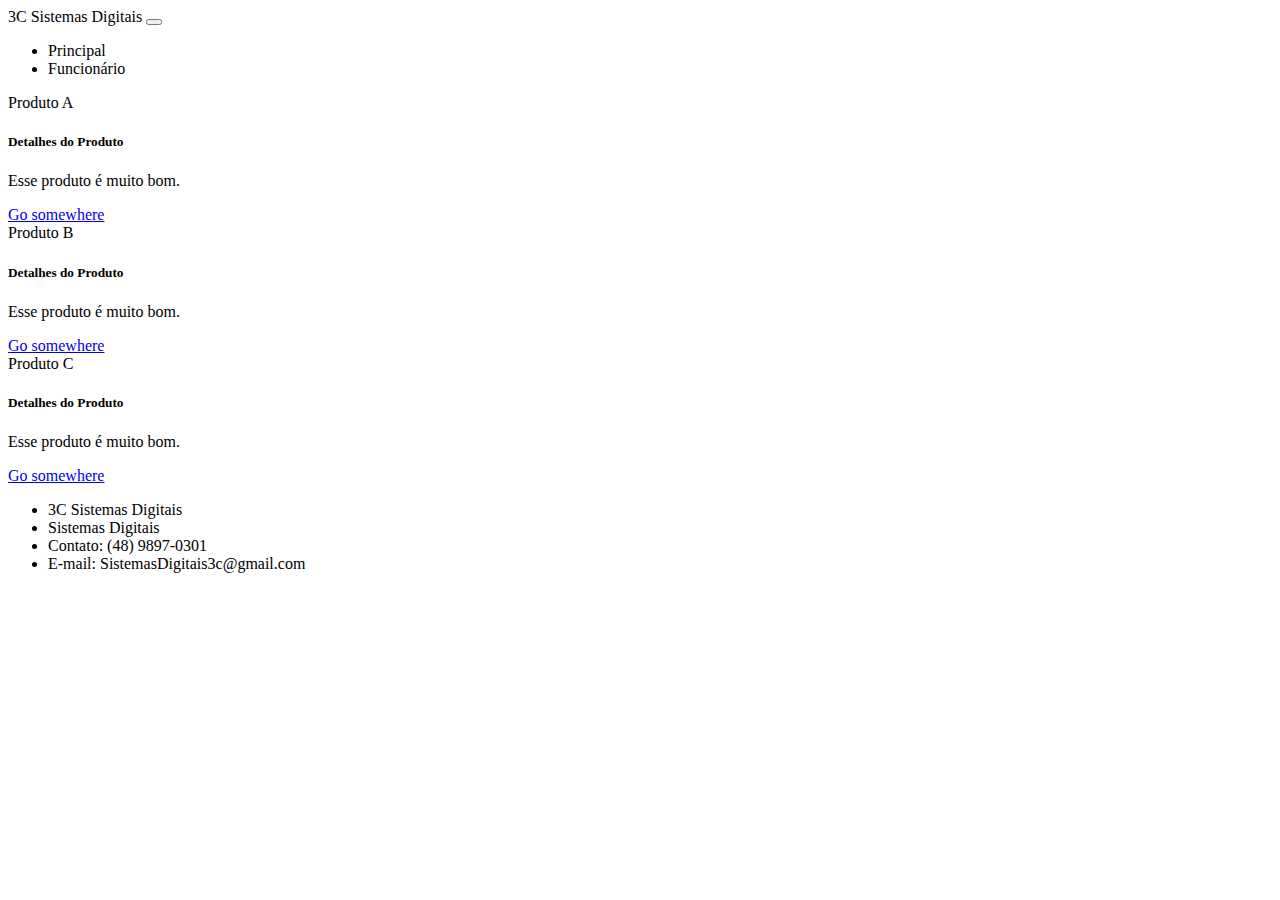
==== src/main/resources/templates/index.html @ 2d94d2f6 "site 3c senai" ====
<!DOCTYPE html>
<html lang="pt-br" xmlns:th="http://www.thymeleaf.org">
<head>
    <meta charset="UTF-8">
    <meta http-equiv="X-UA-Compatible" content="IE=edge">
    <meta name="viewport" content="width=device-width, initial-scale=1.0">

    <link rel="icon" th:href="@{/img/logo.png}" type="image/x-icon">
    <title>3C Sistemas Digitais</title>
    <!--CSS-->

    <title>3C Sistemas Digitais</title>
    <!--CSS-->
    <link rel="icon" th:href="@{/img/logo.png}" type="image/x-icon">

    <link rel="stylesheet" th:href="@{/bootstrap-5.0.0/css/bootstrap.min.css}">
    <link rel="stylesheet" th:href="@{/fontawesome-5.15.3/css/all.css}">
    <link rel="stylesheet" th:href="@{/css/estilo.css}">
    


</head>
<body>
    <!--NAV-->
    <nav class="navbar navbar-expand-lg navbar-dark bg-dark">
     <div class="container-fluid">
        <a class="navbar-brand" th:href="@{/}">3C Sistemas Digitais</a>
        <button class="navbar-toggler" type="button" data-bs-toggle="collapse" data-bs-target="#navbarSupportedContent" aria-controls="navbarSupportedContent" aria-expanded="false" aria-label="Toggle navigation">
          <span class="navbar-toggler-icon"></span>
         </button>
        <div class="collapse navbar-collapse" id="navbarSupportedContent">
           <ul class="navbar-nav me-auto mb-2 mb-lg-0">
            <li class="nav-item">
              <a class="nav-link" aria-current="page" th:href="@{/}">Principal</a>
            </li>
            <li class="nav-item">
               <a class="nav-link active" th:href="@{/funcionario/list}">Funcionário</a>
             </li>
            </ul>
          </div>
       </div>
    </nav>
    
    <div class = "container container-principal">


      <div class="card">
        <div class="card-header">
         Produto A
        </div>
         <div class="card-body">
          <h5 class="card-title">Detalhes do Produto</h5>
           <p class="card-text">Esse produto é muito bom.</p>
           <a href="#" class="btn btn-dark">Go somewhere</a>
        </div>
       </div>
    

    <div class="card">
      <div class="card-header">
       Produto B
      </div>
       <div class="card-body">
        <h5 class="card-title">Detalhes do Produto</h5>
         <p class="card-text">Esse produto é muito bom.</p>
         <a href="#" class="btn btn-dark">Go somewhere</a>
      </div>
     </div>

     <div class="card">
      <div class="card-header">
       Produto C
      </div>
       <div class="card-body">
        <h5 class="card-title">Detalhes do Produto</h5>
         <p class="card-text">Esse produto é muito bom.</p>
         <a href="#" class="btn btn-dark">Go somewhere</a>


         <img thsrc="@{/img/logo.png}">

       </div>
     </div>
  </div>

  <footer>
   <ul>

     <li> 3C Sistemas Digitais</li>

     <li> Sistemas Digitais</li>

     <li>Contato: (48) 9897-0301</li>
     <li>E-mail: SistemasDigitais3c@gmail.com</li>
    </ul>
   </footer>





    <!--JS-->
    <script th:src="@{/js/jquery-3.6.0.min.js}"></script>
    <script th:src="@{/js/popper.min.js}"></script>
    <script th:src="@{/bootstrap-5.0.0/js/bootstrap.min.js}"></script> 
</body>
</html>
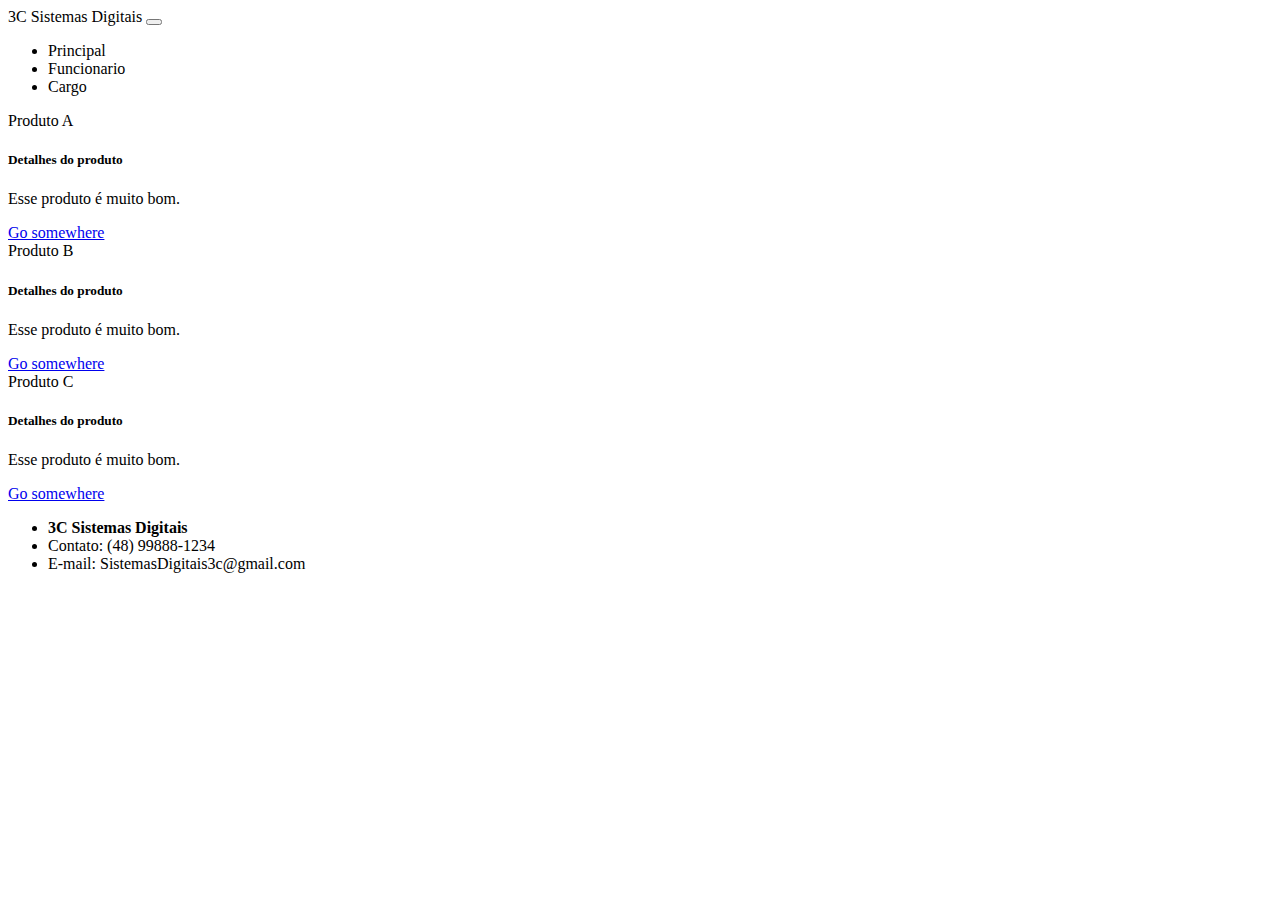
==== commit a4857446: "adicionado o projeto" ====
--- a/src/main/resources/templates/index.html
+++ b/src/main/resources/templates/index.html
@@ -4,104 +4,89 @@
     <meta charset="UTF-8">
     <meta http-equiv="X-UA-Compatible" content="IE=edge">
     <meta name="viewport" content="width=device-width, initial-scale=1.0">
-
-    <link rel="icon" th:href="@{/img/logo.png}" type="image/x-icon">
+    <link rel="icon" type="image/png" th:href="@{/img/logo.png}">
     <title>3C Sistemas Digitais</title>
     <!--CSS-->
-
-    <title>3C Sistemas Digitais</title>
-    <!--CSS-->
-    <link rel="icon" th:href="@{/img/logo.png}" type="image/x-icon">
-
     <link rel="stylesheet" th:href="@{/bootstrap-5.0.0/css/bootstrap.min.css}">
     <link rel="stylesheet" th:href="@{/fontawesome-5.15.3/css/all.css}">
     <link rel="stylesheet" th:href="@{/css/estilo.css}">
-    
-
 
 </head>
 <body>
-    <!--NAV-->
-    <nav class="navbar navbar-expand-lg navbar-dark bg-dark">
-     <div class="container-fluid">
+<!--NAV-->
+<nav class="navbar navbar-expand-lg navbar-dark bg-dark">
+    <div class="container-fluid">
         <a class="navbar-brand" th:href="@{/}">3C Sistemas Digitais</a>
         <button class="navbar-toggler" type="button" data-bs-toggle="collapse" data-bs-target="#navbarSupportedContent" aria-controls="navbarSupportedContent" aria-expanded="false" aria-label="Toggle navigation">
-          <span class="navbar-toggler-icon"></span>
-         </button>
+            <span class="navbar-toggler-icon"></span>
+        </button>
         <div class="collapse navbar-collapse" id="navbarSupportedContent">
-           <ul class="navbar-nav me-auto mb-2 mb-lg-0">
-            <li class="nav-item">
-              <a class="nav-link" aria-current="page" th:href="@{/}">Principal</a>
-            </li>
-            <li class="nav-item">
-               <a class="nav-link active" th:href="@{/funcionario/list}">Funcionário</a>
-             </li>
+            <ul class="navbar-nav me-auto mb-2 mb-lg-0">
+                <li class="nav-item">
+                    <a class="nav-link active" aria-current="page" th:href="@{/}">Principal</a>
+                </li>
+                <li class="nav-item">
+                    <a class="nav-link" th:href="@{/funcionario/list}">Funcionario</a>
+                </li>
+                <li class="nav-item">
+                    <a class="nav-link" th:href="@{/cargo/list}">Cargo</a>
+                </li>
             </ul>
-          </div>
-       </div>
-    </nav>
-    
-    <div class = "container container-principal">
+        </div>
+    </div>
+</nav>
 
 
-      <div class="card">
-        <div class="card-header">
-         Produto A
-        </div>
-         <div class="card-body">
-          <h5 class="card-title">Detalhes do Produto</h5>
-           <p class="card-text">Esse produto é muito bom.</p>
-           <a href="#" class="btn btn-dark">Go somewhere</a>
-        </div>
-       </div>
-    
+<div class="container container-principal">
 
     <div class="card">
-      <div class="card-header">
-       Produto B
-      </div>
-       <div class="card-body">
-        <h5 class="card-title">Detalhes do Produto</h5>
-         <p class="card-text">Esse produto é muito bom.</p>
-         <a href="#" class="btn btn-dark">Go somewhere</a>
-      </div>
-     </div>
+        <div class="card-header">
+            Produto A
+        </div>
+        <div class="card-body">
+            <h5 class="card-title">Detalhes do produto</h5>
+            <p class="card-text">Esse produto é muito bom.</p>
+            <a href="#" class="btn btn-dark">Go somewhere</a>
+        </div>
+    </div>
 
-     <div class="card">
-      <div class="card-header">
-       Produto C
-      </div>
-       <div class="card-body">
-        <h5 class="card-title">Detalhes do Produto</h5>
-         <p class="card-text">Esse produto é muito bom.</p>
-         <a href="#" class="btn btn-dark">Go somewhere</a>
+    <div class="card">
+        <div class="card-header">
+            Produto B
+        </div>
+        <div class="card-body">
+            <h5 class="card-title">Detalhes do produto</h5>
+            <p class="card-text">Esse produto é muito bom.</p>
+            <a href="#" class="btn btn-dark">Go somewhere</a>
+        </div>
+    </div>
 
+    <div class="card">
+        <div class="card-header">
+            Produto C
+        </div>
+        <div class="card-body">
+            <h5 class="card-title">Detalhes do produto</h5>
+            <p class="card-text">Esse produto é muito bom.</p>
+            <a href="#" class="btn btn-dark">Go somewhere</a>
+        </div>
+    </div>
+</div>
 
-         <img thsrc="@{/img/logo.png}">
+<footer>
+    <ul>
+        <li><strong>3C Sistemas Digitais </strong></li>
+        <li>Contato: (48) 99888-1234</li>
+        <li>E-mail: SistemasDigitais3c@gmail.com</li>
+    </ul>
+</footer>
 
-       </div>
-     </div>
-  </div>
-
-  <footer>
-   <ul>
-
-     <li> 3C Sistemas Digitais</li>
-
-     <li> Sistemas Digitais</li>
-
-     <li>Contato: (48) 9897-0301</li>
-     <li>E-mail: SistemasDigitais3c@gmail.com</li>
-    </ul>
-   </footer>
+<!--JS-->
+<script th:src="@{/js/jquery-3.6.0.min.js}"></script>
+<script th:src="@{/js/popper.min.js}"></script>
+<script th:src="@{/bootstrap-5.0.0/js/bootstrap.min.js}"></script>
 
 
 
-
-
-    <!--JS-->
-    <script th:src="@{/js/jquery-3.6.0.min.js}"></script>
-    <script th:src="@{/js/popper.min.js}"></script>
-    <script th:src="@{/bootstrap-5.0.0/js/bootstrap.min.js}"></script> 
 </body>
 </html>